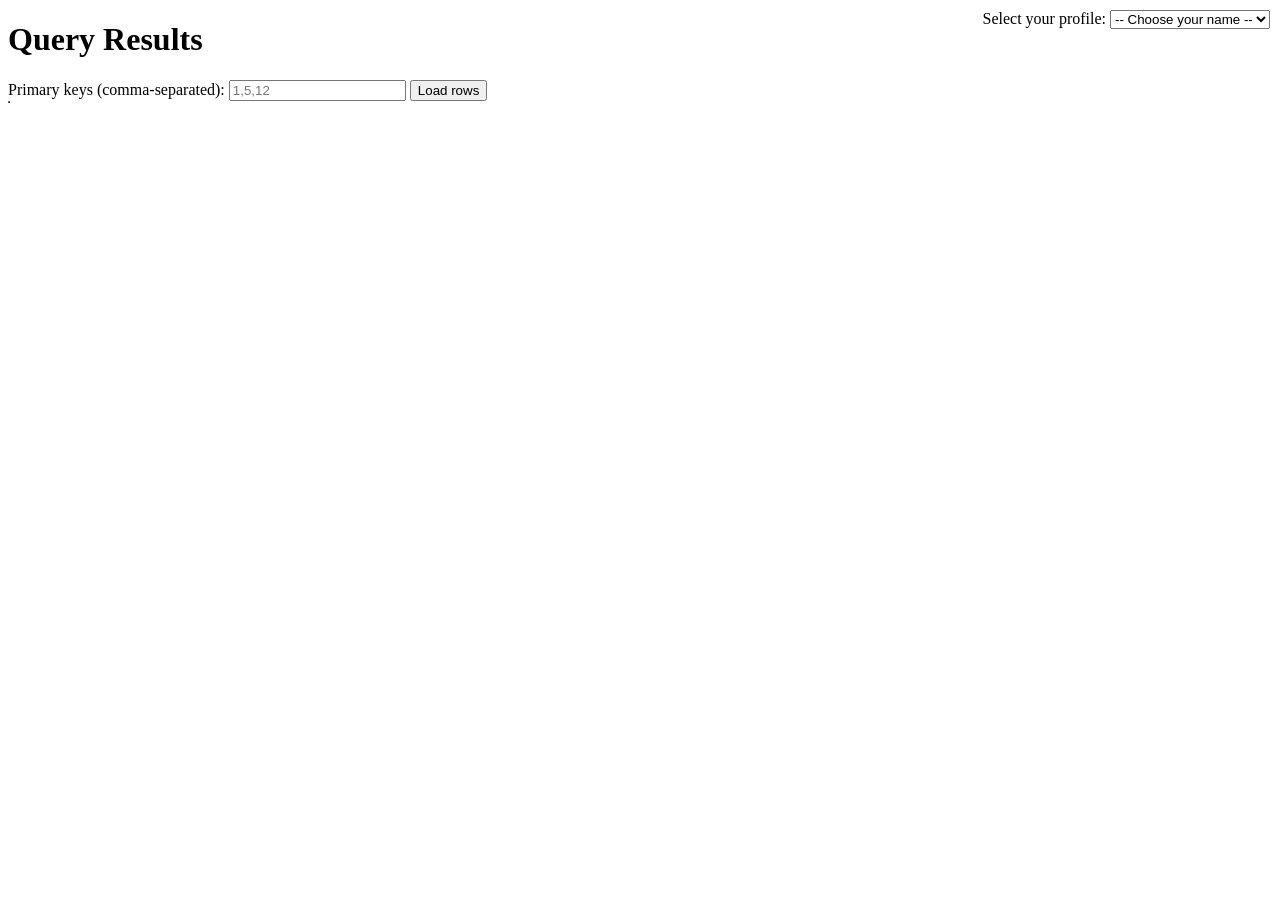
==== app/index.html @ 48655c6e "adding in database queries" ====
<!DOCTYPE html>
<html lang="en">
<head>
  <meta charset="UTF-8">
  <title>Query Results</title>

  <!-- DataTables CSS -->
  <link rel="stylesheet" href="https://cdn.datatables.net/1.13.7/css/jquery.dataTables.min.css">

  <!-- jQuery (required by DataTables) -->
  <script src="https://code.jquery.com/jquery-3.7.1.min.js"></script>

  <!-- DataTables JS -->
  <script src="https://cdn.datatables.net/1.13.7/js/jquery.dataTables.min.js"></script>
</head>
<body>

  <div id="profile-selector" style="position: absolute; top: 10px; right: 10px;">
      <label for="username">Select your profile:</label>
      <select id="username" onchange="saveProfile()">
          <option value="">-- Choose your name --</option>
          <option value="Mike">Mike</option>
          <option value="Stan">Stan</option>
          <option value="Jaxon">Jaxon</option>
          <option value="Gregg">Gregg</option>
      </select>
      <div id="current-profile" style="margin-top: 5px; font-size: 0.9em; color: #666;">
        <!--current profile displayed here-->
      </div>
  </div>

  <h1>Query Results</h1>

  <label for="pk-input">Primary keys (comma-separated):</label>
  <input id="pk-input" type="text" placeholder="1,5,12">
  <button id="load-btn">Load rows</button>

  <table id="results-table" border="1">
    <thead>
      <!-- Headers generated automatically here -->
    </thead>
    <tbody id="results-body">
      <!-- rows will be inserted here -->
    </tbody>
  </table>

  <script src="/app/static/main.js"></script>
</body>
</html>
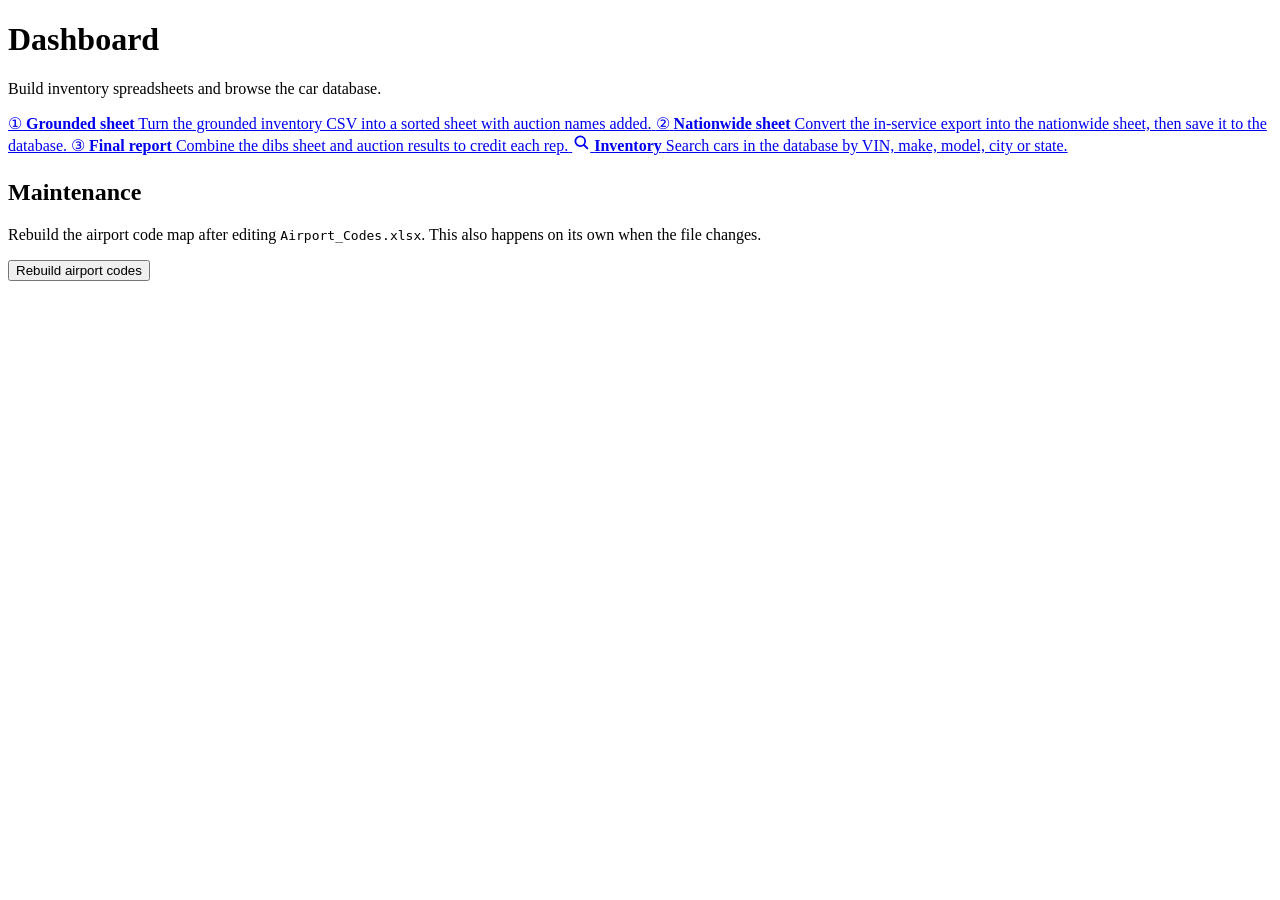
==== commit 24e4b6ee: "Fix handler bugs, finish Save to DB and search, redesign the UI Backend - Fix inverted err check in " ====
--- a/app/index.html
+++ b/app/index.html
@@ -1,49 +1,74 @@
-<!DOCTYPE html>
+<!doctype html>
 <html lang="en">
 <head>
-  <meta charset="UTF-8">
-  <title>Query Results</title>
-
-  <!-- DataTables CSS -->
-  <link rel="stylesheet" href="https://cdn.datatables.net/1.13.7/css/jquery.dataTables.min.css">
-
-  <!-- jQuery (required by DataTables) -->
-  <script src="https://code.jquery.com/jquery-3.7.1.min.js"></script>
-
-  <!-- DataTables JS -->
-  <script src="https://cdn.datatables.net/1.13.7/js/jquery.dataTables.min.js"></script>
+  <meta charset="utf-8">
+  <meta name="viewport" content="width=device-width, initial-scale=1">
+  <title>Home · SF Car Database</title>
+  <link rel="stylesheet" href="/app/static/css/app.css">
+  <script src="/app/static/js/common.js" defer></script>
 </head>
 <body>
+  <header id="topbar" class="topbar"></header>
+  <main>
+    <div class="page-head">
+      <h1>Dashboard</h1>
+      <p>Build inventory spreadsheets and browse the car database.</p>
+    </div>
 
-  <div id="profile-selector" style="position: absolute; top: 10px; right: 10px;">
-      <label for="username">Select your profile:</label>
-      <select id="username" onchange="saveProfile()">
-          <option value="">-- Choose your name --</option>
-          <option value="Mike">Mike</option>
-          <option value="Stan">Stan</option>
-          <option value="Jaxon">Jaxon</option>
-          <option value="Gregg">Gregg</option>
-      </select>
-      <div id="current-profile" style="margin-top: 5px; font-size: 0.9em; color: #666;">
-        <!--current profile displayed here-->
+    <div class="grid">
+      <a class="card tile" href="/app/generate_grounded">
+        <span class="icon">①</span>
+        <strong>Grounded sheet</strong>
+        <span>Turn the grounded inventory CSV into a sorted sheet with auction names added.</span>
+      </a>
+      <a class="card tile" href="/app/nationwide">
+        <span class="icon">②</span>
+        <strong>Nationwide sheet</strong>
+        <span>Convert the in-service export into the nationwide sheet, then save it to the database.</span>
+      </a>
+      <a class="card tile" href="/app/generate_final_report">
+        <span class="icon">③</span>
+        <strong>Final report</strong>
+        <span>Combine the dibs sheet and auction results to credit each rep.</span>
+      </a>
+      <a class="card tile" href="/app/inventory">
+        <span class="icon"><svg width="18" height="18" viewBox="0 0 24 24" fill="none" stroke="currentColor" stroke-width="2.4" stroke-linecap="round"><circle cx="11" cy="11" r="6.5"/><path d="M16 16l4.5 4.5"/></svg></span>
+        <strong>Inventory</strong>
+        <span>Search cars in the database by VIN, make, model, city or state.</span>
+      </a>
+    </div>
+
+    <section class="card" style="margin-top:24px">
+      <h2>Maintenance</h2>
+      <p class="sub">Rebuild the airport code map after editing <code>Airport_Codes.xlsx</code>. This also happens on its own when the file changes.</p>
+      <div class="actions" style="margin-top:0">
+        <button class="btn secondary" id="rebuild-codes" type="button"><span class="spinner"></span><span class="label">Rebuild airport codes</span></button>
+        <span id="health" class="sub" style="margin:0"></span>
       </div>
-  </div>
+      <div class="status" id="maint-status"></div>
+    </section>
+  </main>
+  <script>
+    document.addEventListener("DOMContentLoaded", () => {
+      const btn = document.getElementById("rebuild-codes");
+      const status = document.getElementById("maint-status");
+      btn.addEventListener("click", async () => {
+        SF.setBusy(btn, true, "Rebuilding…");
+        try {
+          const { codes } = await SF.fetchJSON("/api/updateAirportCodes", { method: "POST" });
+          SF.setStatus(status, "ok", `Airport code map rebuilt with ${codes.toLocaleString()} codes.`);
+        } catch (err) {
+          SF.setStatus(status, "err", err.message);
+        } finally {
+          SF.setBusy(btn, false);
+        }
+      });
 
-  <h1>Query Results</h1>
-
-  <label for="pk-input">Primary keys (comma-separated):</label>
-  <input id="pk-input" type="text" placeholder="1,5,12">
-  <button id="load-btn">Load rows</button>
-
-  <table id="results-table" border="1">
-    <thead>
-      <!-- Headers generated automatically here -->
-    </thead>
-    <tbody id="results-body">
-      <!-- rows will be inserted here -->
-    </tbody>
-  </table>
-
-  <script src="/app/static/main.js"></script>
+      const health = document.getElementById("health");
+      SF.fetchJSON("/healthz")
+        .then(() => { health.textContent = "● Database connected"; health.style.color = "var(--ok)"; })
+        .catch(() => { health.textContent = "● Database unreachable"; health.style.color = "var(--err)"; });
+    });
+  </script>
 </body>
-</html>+</html>
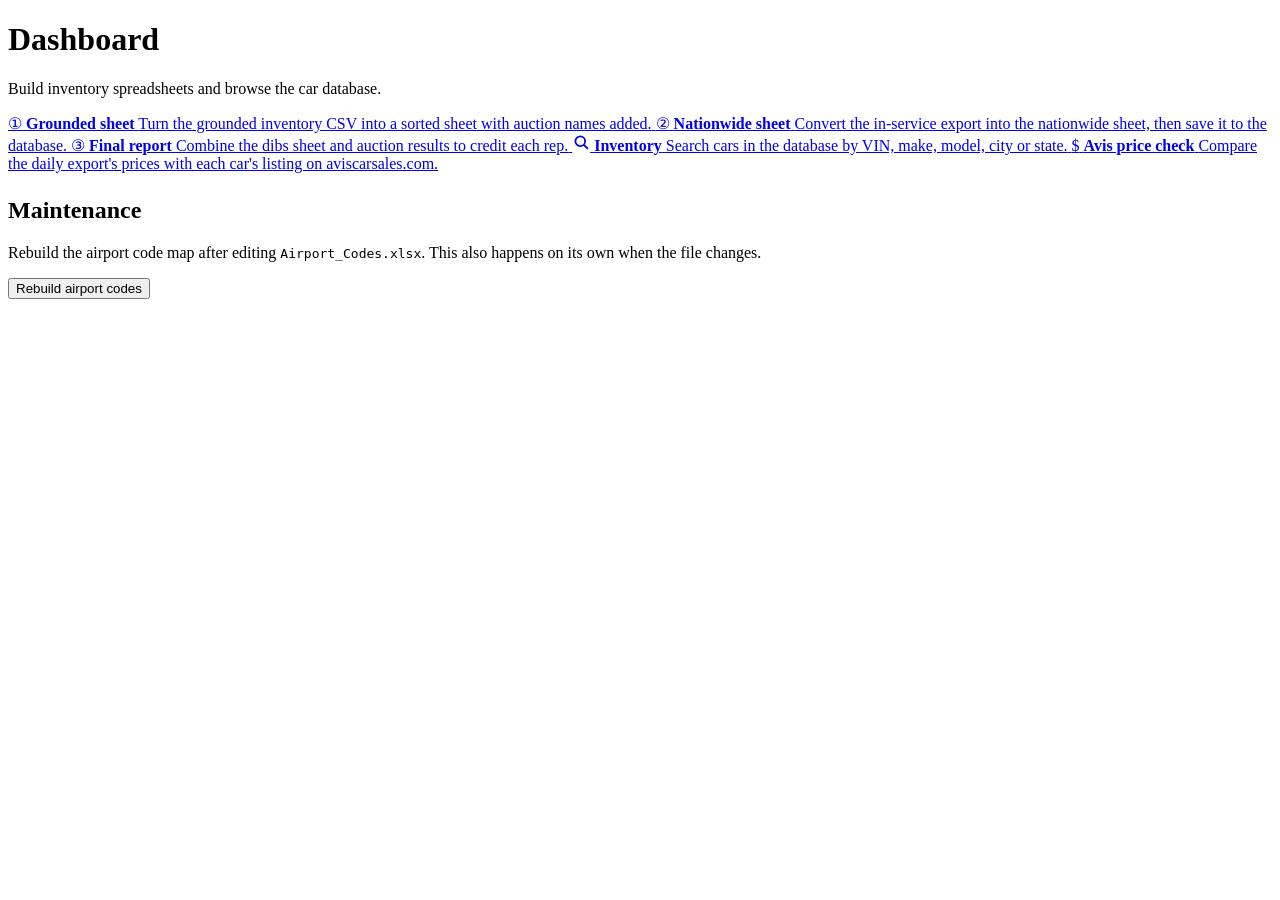
==== commit 61c33b39: "Add Avis price check page Upload the daily export (.csv or .xlsx) at /app/price_check to compare eac" ====
--- a/app/index.html
+++ b/app/index.html
@@ -36,6 +36,11 @@
         <strong>Inventory</strong>
         <span>Search cars in the database by VIN, make, model, city or state.</span>
       </a>
+      <a class="card tile" href="/app/price_check">
+        <span class="icon">$</span>
+        <strong>Avis price check</strong>
+        <span>Compare the daily export's prices with each car's listing on aviscarsales.com.</span>
+      </a>
     </div>
 
     <section class="card" style="margin-top:24px">
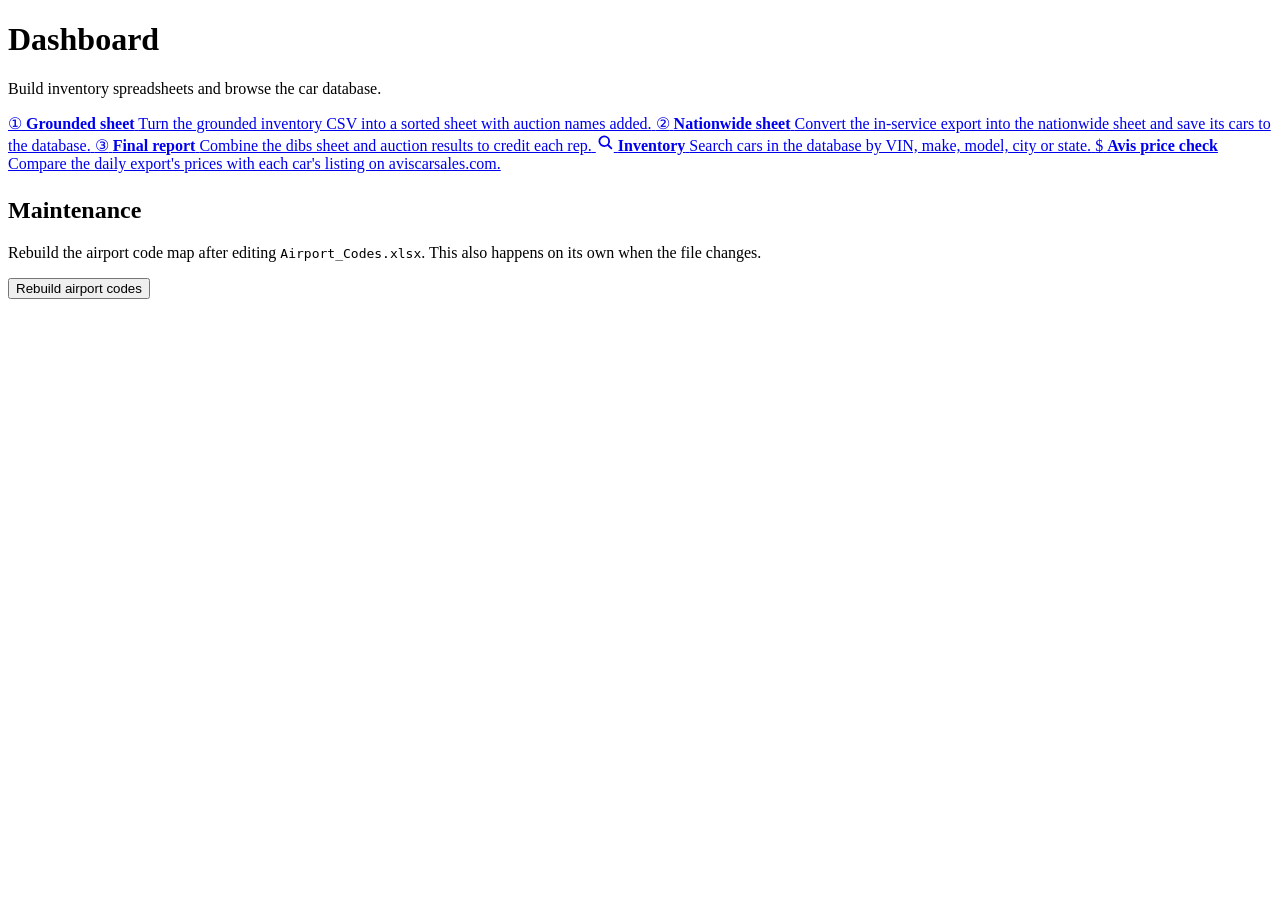
==== commit 2a0fb967: "Dibs sheet implemented on inventory page" ====
--- a/app/index.html
+++ b/app/index.html
@@ -4,8 +4,8 @@
   <meta charset="utf-8">
   <meta name="viewport" content="width=device-width, initial-scale=1">
   <title>Home · SF Car Database</title>
-  <link rel="stylesheet" href="/app/static/css/app.css">
-  <script src="/app/static/js/common.js" defer></script>
+  <link rel="stylesheet" href="/app/static/css/app.css?v=2">
+  <script src="/app/static/js/common.js?v=2" defer></script>
 </head>
 <body>
   <header id="topbar" class="topbar"></header>
@@ -24,7 +24,7 @@
       <a class="card tile" href="/app/nationwide">
         <span class="icon">②</span>
         <strong>Nationwide sheet</strong>
-        <span>Convert the in-service export into the nationwide sheet, then save it to the database.</span>
+        <span>Convert the in-service export into the nationwide sheet and save its cars to the database.</span>
       </a>
       <a class="card tile" href="/app/generate_final_report">
         <span class="icon">③</span>
